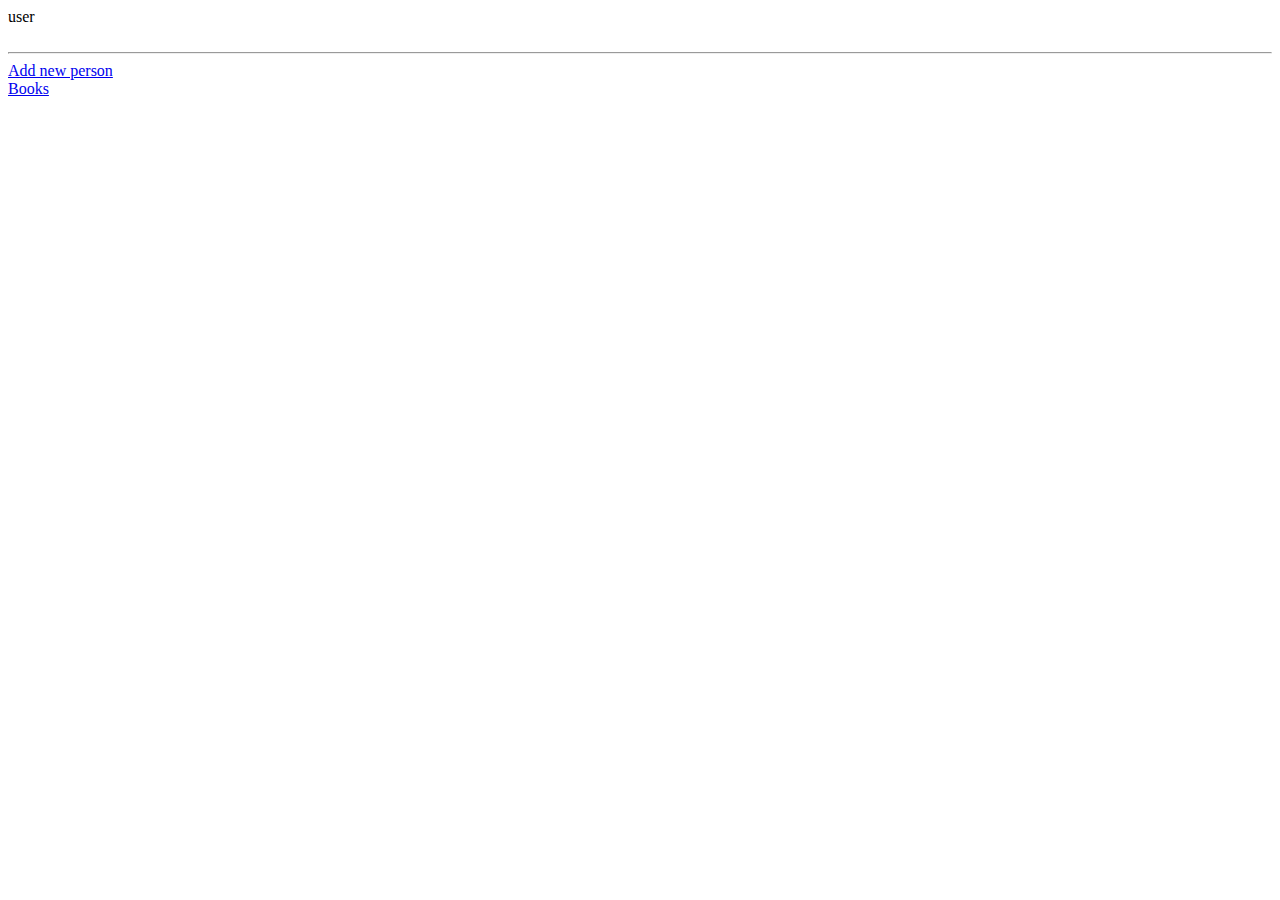
==== src/main/webapp/WEB-INF/views/people/index.html @ e63f413c "First commit" ====
<!DOCTYPE html>
<html lang="en" xmlns:th="http://www.thymeleaf.org">
<head>
    <meta charset="UTF-8">
    <title>People</title>
</head>
<body>
<div th:each="person : ${people}">
    <a th:href="@{/people/{id}(id=${person.getId()})}" th:text="${person.getFullName() + ',  ' + person.getAge()}">user</a>
</div>

<br/>
<hr/>

<a href="people/new"> Add new person</a>
<br/>
<a href="/books">Books</a>
</body>
</html>
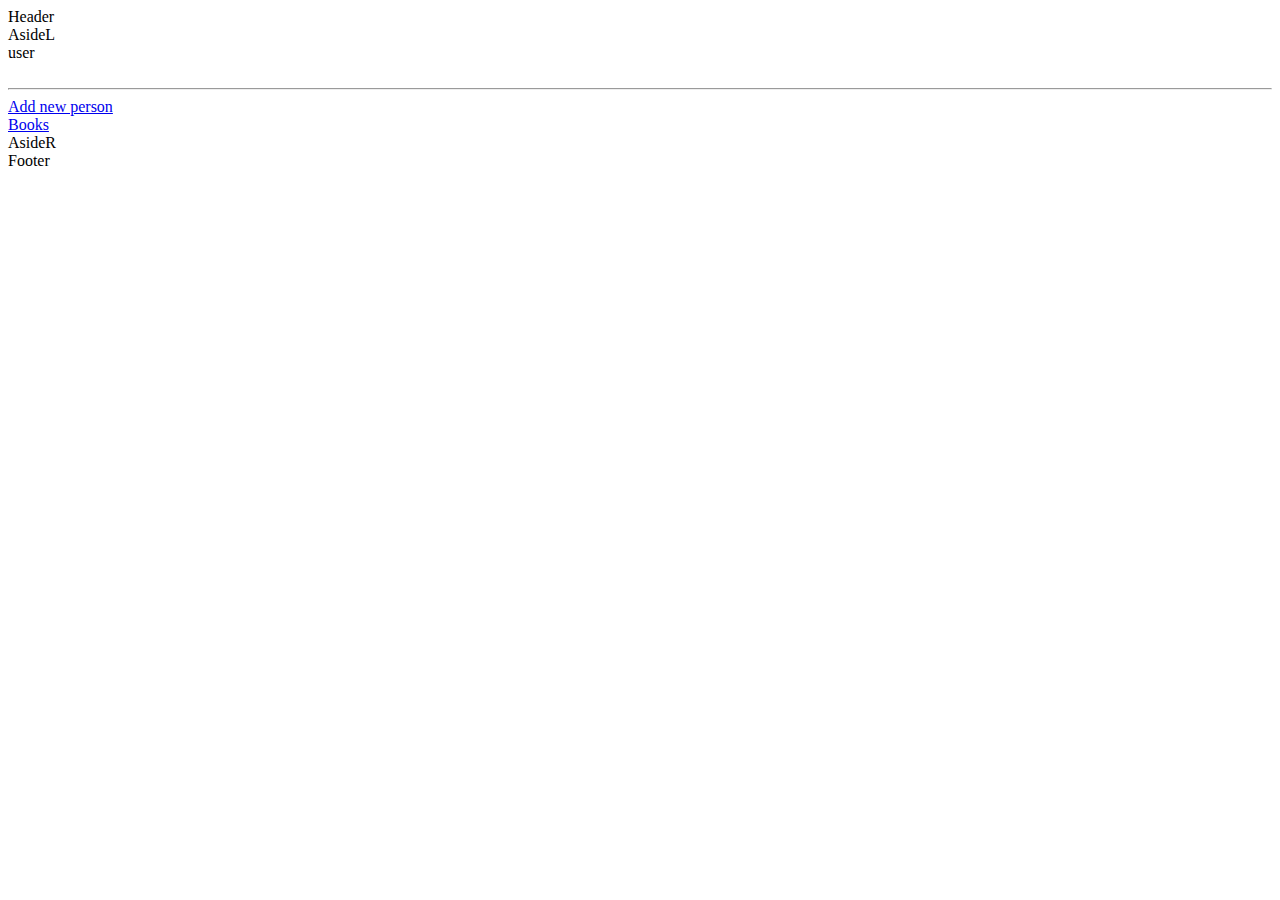
==== commit fa6ff0c5: "New function" ====
--- a/src/main/webapp/WEB-INF/views/people/index.html
+++ b/src/main/webapp/WEB-INF/views/people/index.html
@@ -1,19 +1,26 @@
 <!DOCTYPE html>
-<html lang="en" xmlns:th="http://www.thymeleaf.org">
+<html lang="en" xmlns="http://www.w3.org/1999/xhtml" xmlns:th="http://www.thymeleaf.org">
 <head>
     <meta charset="UTF-8">
     <title>People</title>
+    <link rel="stylesheet" type="text/css" href="../../../../resources/static/css/style.css">
 </head>
 <body>
-<div th:each="person : ${people}">
-    <a th:href="@{/people/{id}(id=${person.getId()})}" th:text="${person.getFullName() + ',  ' + person.getAge()}">user</a>
+<div class="header">Header</div>
+<div class="asideL">AsideL</div>
+<div class="main">
+    <div th:each="person : ${people}">
+        <a th:href="@{/people/{id}(id=${person.getId()})}" th:text="${person.getFullName() + ',  ' + person.getAge()}">user</a>
+    </div>
+    <br/>
+    <hr/>
+    <a href="people/new"> Add new person</a>
+    <br/>
+    <a href="/books">Books</a>
 </div>
 
-<br/>
-<hr/>
+<div class="asideR">AsideR</div>
+<div class="footer">Footer</div>
 
-<a href="people/new"> Add new person</a>
-<br/>
-<a href="/books">Books</a>
 </body>
 </html>